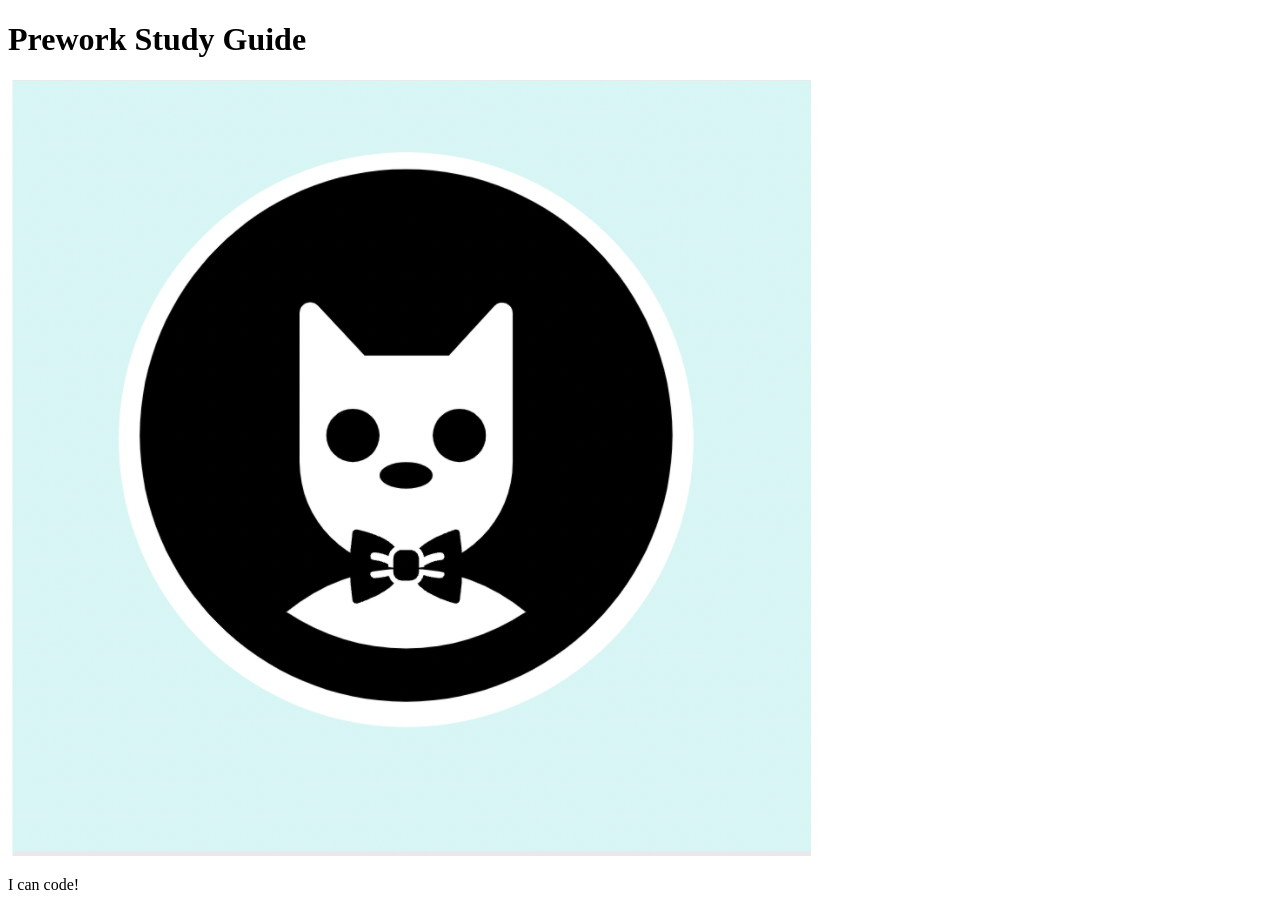
==== prework-study-guide/index.html @ 3a13d994 "Followed the process to learn how to commit" ====
<!DOCTYPE html>
<html lang="en">
  <head>
    <meta charset="UTF-8" />
    <meta http-equiv="X-UA-Compatible" content="IE=edge" />
    <meta name="viewport" content="width=device-width, initial-scale=1.0" />
    <title>Prework Study Guide</title>
  </head>
  <body>
    <header id="top">
      <h1>Prework Study Guide</h1>
      <img src="./assets/bowtie-cat.png" alt="Profile image of cat wearing a bow tie." />
    </header>
    <main>
      <!-- Student code goes here -->
    </main>

    <footer>
      <p>I can code!</p>
    </footer>
  </body>
</html>
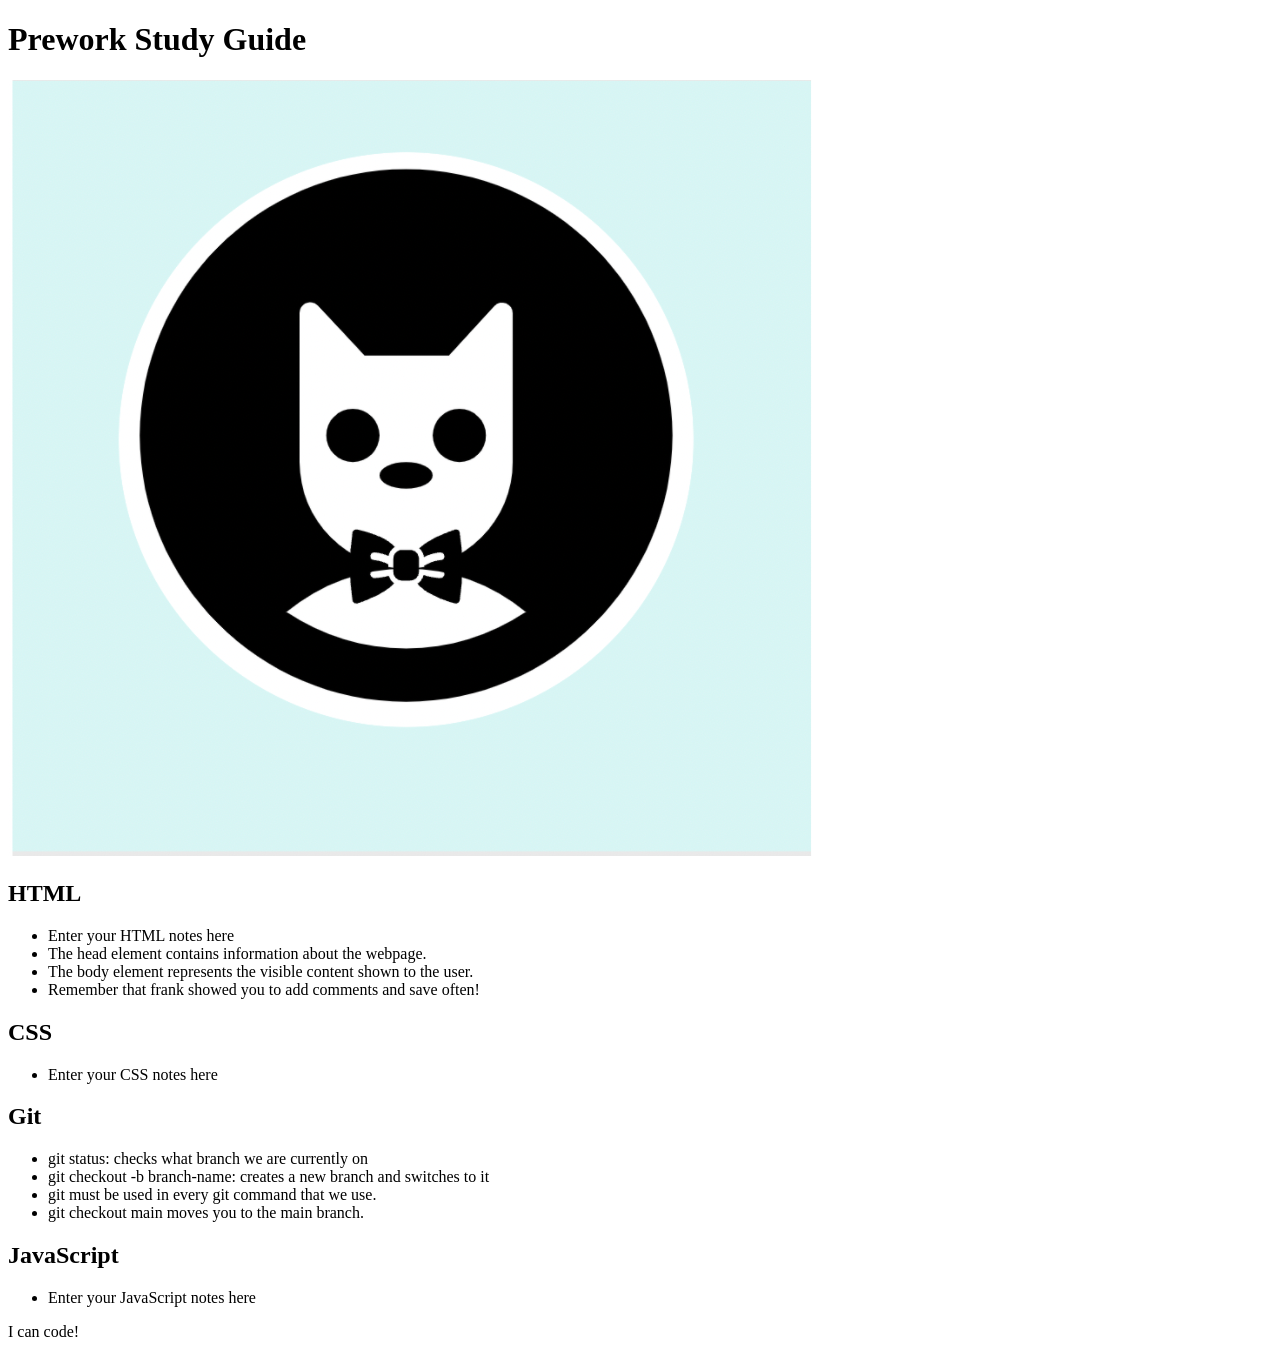
==== commit 717b3135: "added code to HTML file" ====
--- a/prework-study-guide/index.html
+++ b/prework-study-guide/index.html
@@ -12,7 +12,39 @@
       <img src="./assets/bowtie-cat.png" alt="Profile image of cat wearing a bow tie." />
     </header>
     <main>
-      <!-- Student code goes here -->
+      <section class="card" id="html-section">
+        <h2>HTML</h2>
+        <ul>
+          <li>Enter your HTML notes here</li>
+          <li>The head element contains information about the webpage.</li>
+     <li>The body element represents the visible content shown to the user.</li>
+     <li> Remember that frank showed you to add comments and save often!</li>
+        </ul>
+      </section>
+   
+      <section class="card" id="css-section">
+        <h2>CSS</h2>
+        <ul>
+          <li>Enter your CSS notes here</li>
+        </ul>
+      </section>
+   
+      <section class="card" id="git-section">
+        <h2>Git</h2>
+        <ul>
+          <li>git status: checks what branch we are currently on</li>
+          <li>git checkout -b branch-name: creates a new branch and switches to it</li>
+          <li>git must be used in every git command that we use.</li>
+          <li>git checkout main moves you to the main branch.</li>
+        </ul>
+      </section>
+   
+      <section class="card" id="javascript-section">
+        <h2>JavaScript</h2>
+        <ul>
+          <li>Enter your JavaScript notes here</li>
+        </ul>
+      </section>
     </main>
 
     <footer>
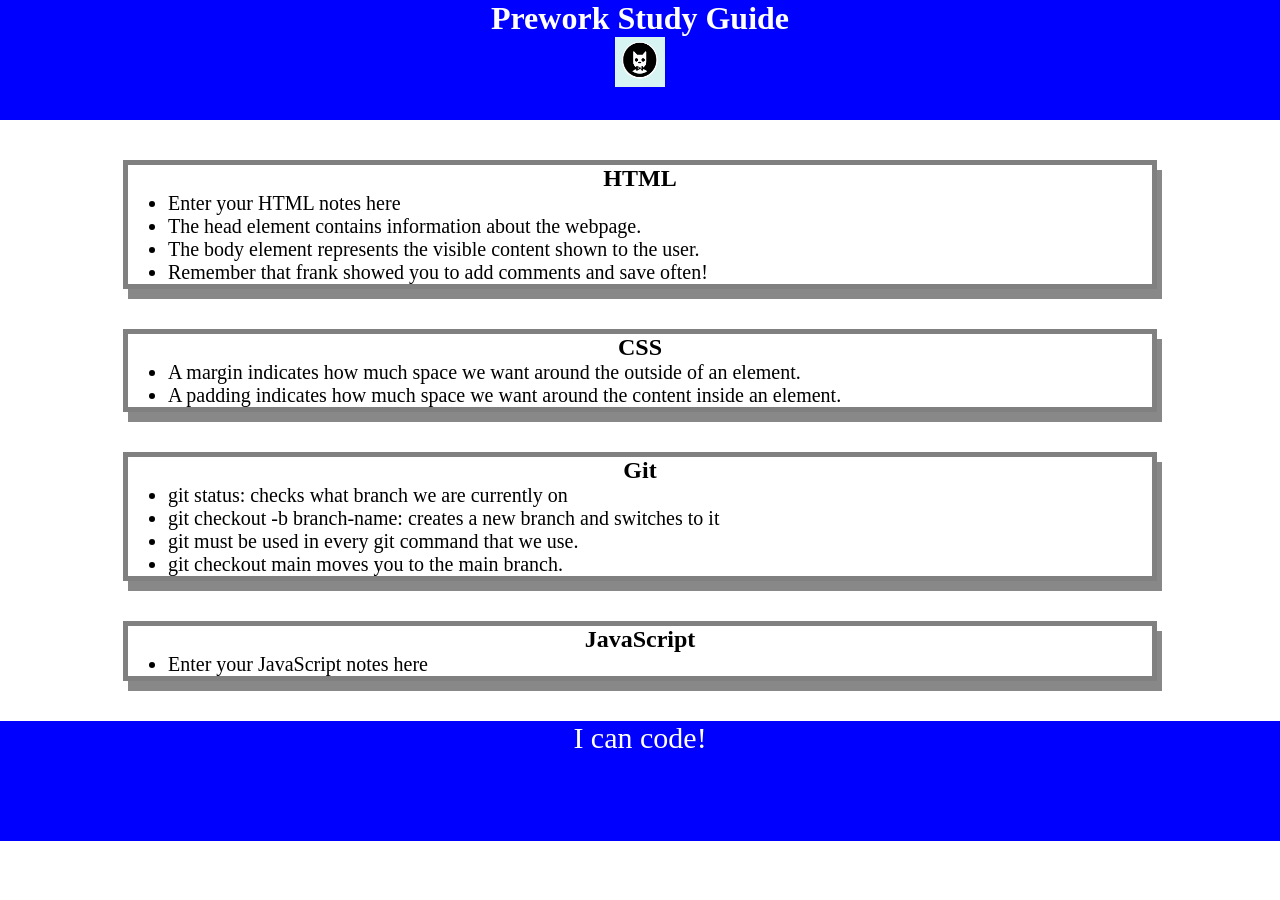
==== commit b7113a65: "added CSS to project" ====
--- a/prework-study-guide/index.html
+++ b/prework-study-guide/index.html
@@ -4,6 +4,7 @@
     <meta charset="UTF-8" />
     <meta http-equiv="X-UA-Compatible" content="IE=edge" />
     <meta name="viewport" content="width=device-width, initial-scale=1.0" />
+    <link rel="stylesheet" href="./assets/style.css">
     <title>Prework Study Guide</title>
   </head>
   <body>
@@ -25,7 +26,8 @@
       <section class="card" id="css-section">
         <h2>CSS</h2>
         <ul>
-          <li>Enter your CSS notes here</li>
+          <li>A margin indicates how much space we want around the outside of an element.</li>
+  <li>A padding indicates how much space we want around the content inside an element.</li>
         </ul>
       </section>
    
--- a/prework-study-guide/assets/style.css
+++ b/prework-study-guide/assets/style.css
@@ -0,0 +1,38 @@
+* {
+    margin: 0;
+    padding: 0;
+}
+header,
+footer {
+    width: 100%;
+    height: 120px;
+    background-color: blue;
+    color: white;
+}
+h1,
+h2 {
+    text-align: center;
+}
+img {
+    display: block;
+    height: 50px;
+    width: 50px;
+    margin-left: auto;
+    margin-right: auto;
+}
+ul {
+    padding-left: 40px;
+    font-size: 20px;
+}
+p {
+    
+    text-align: center;
+    font-size: 30px;
+    
+  }
+  .card {
+        width: 80%;
+        margin: 40px auto;
+        border: 5px solid gray;
+        box-shadow: 5px 10px #888888;
+      }
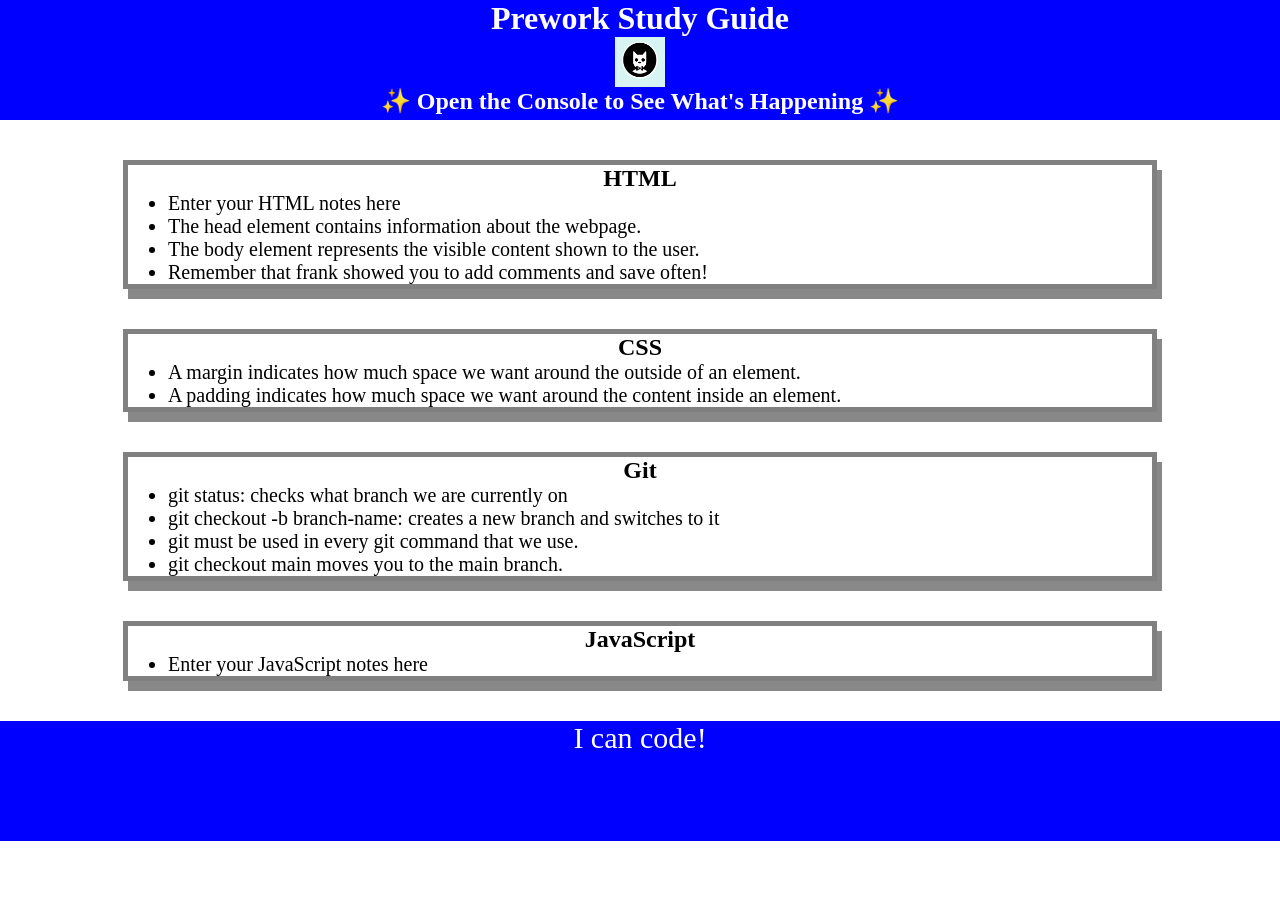
==== commit 4fdce922: "added a js file and work" ====
--- a/prework-study-guide/index.html
+++ b/prework-study-guide/index.html
@@ -11,6 +11,7 @@
     <header id="top">
       <h1>Prework Study Guide</h1>
       <img src="./assets/bowtie-cat.png" alt="Profile image of cat wearing a bow tie." />
+      <h2>✨ Open the Console to See What's Happening ✨</h2>
     </header>
     <main>
       <section class="card" id="html-section">
@@ -52,5 +53,6 @@
     <footer>
       <p>I can code!</p>
     </footer>
+    <script src="./assets/script.js"></script>
   </body>
 </html>
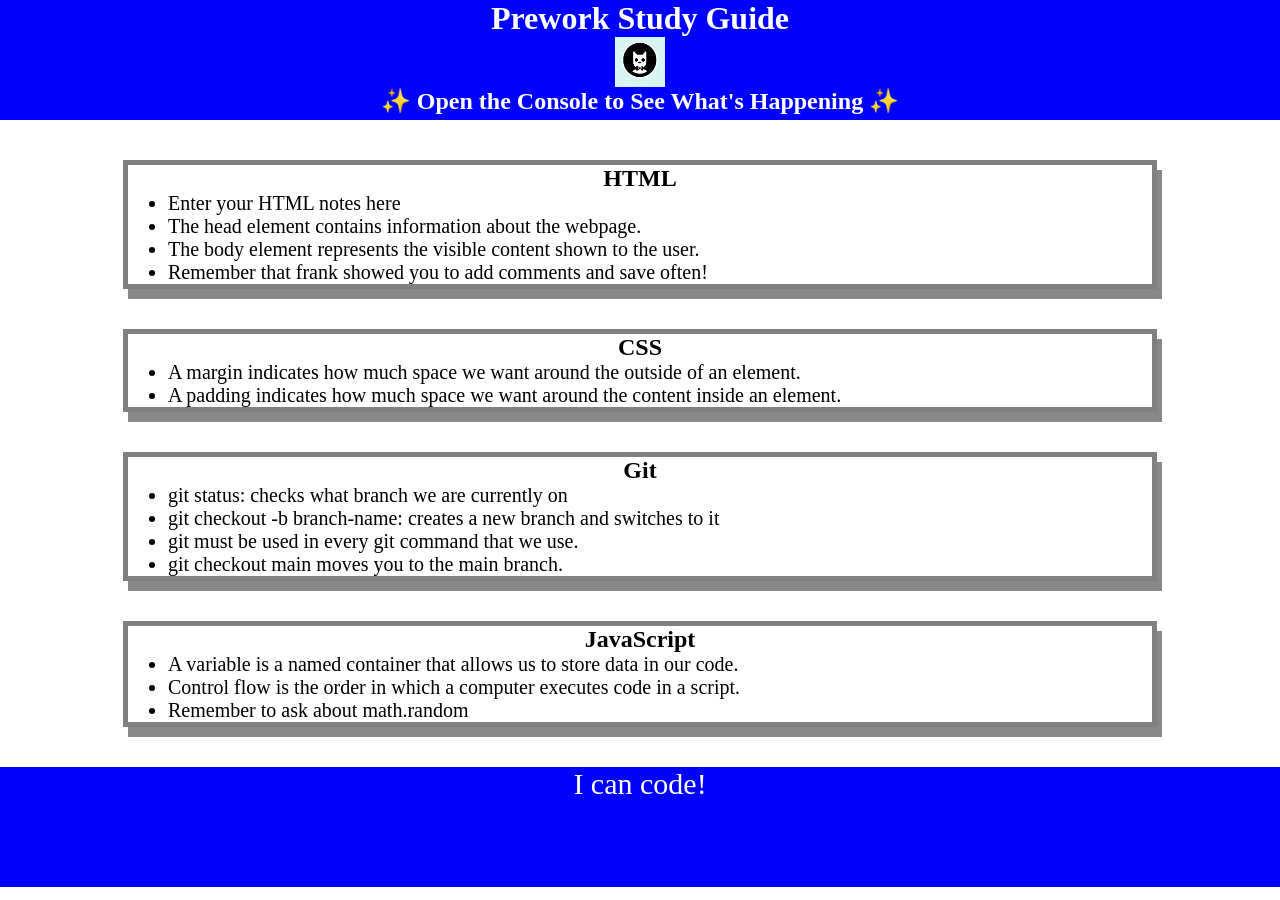
==== commit e0c25522: "Added then Debugged the function" ====
--- a/prework-study-guide/index.html
+++ b/prework-study-guide/index.html
@@ -19,8 +19,8 @@
         <ul>
           <li>Enter your HTML notes here</li>
           <li>The head element contains information about the webpage.</li>
-     <li>The body element represents the visible content shown to the user.</li>
-     <li> Remember that frank showed you to add comments and save often!</li>
+        <li>The body element represents the visible content shown to the user.</li>
+        <li> Remember that frank showed you to add comments and save often!</li>
         </ul>
       </section>
    
@@ -28,7 +28,7 @@
         <h2>CSS</h2>
         <ul>
           <li>A margin indicates how much space we want around the outside of an element.</li>
-  <li>A padding indicates how much space we want around the content inside an element.</li>
+        <li>A padding indicates how much space we want around the content inside an element.</li>
         </ul>
       </section>
    
@@ -45,7 +45,9 @@
       <section class="card" id="javascript-section">
         <h2>JavaScript</h2>
         <ul>
-          <li>Enter your JavaScript notes here</li>
+          <li>A variable is a named container that allows us to store data in our code.</li>
+          <li>Control flow is the order in which a computer executes code in a script.</li>
+          <li>Remember to ask about math.random</li>
         </ul>
       </section>
     </main>
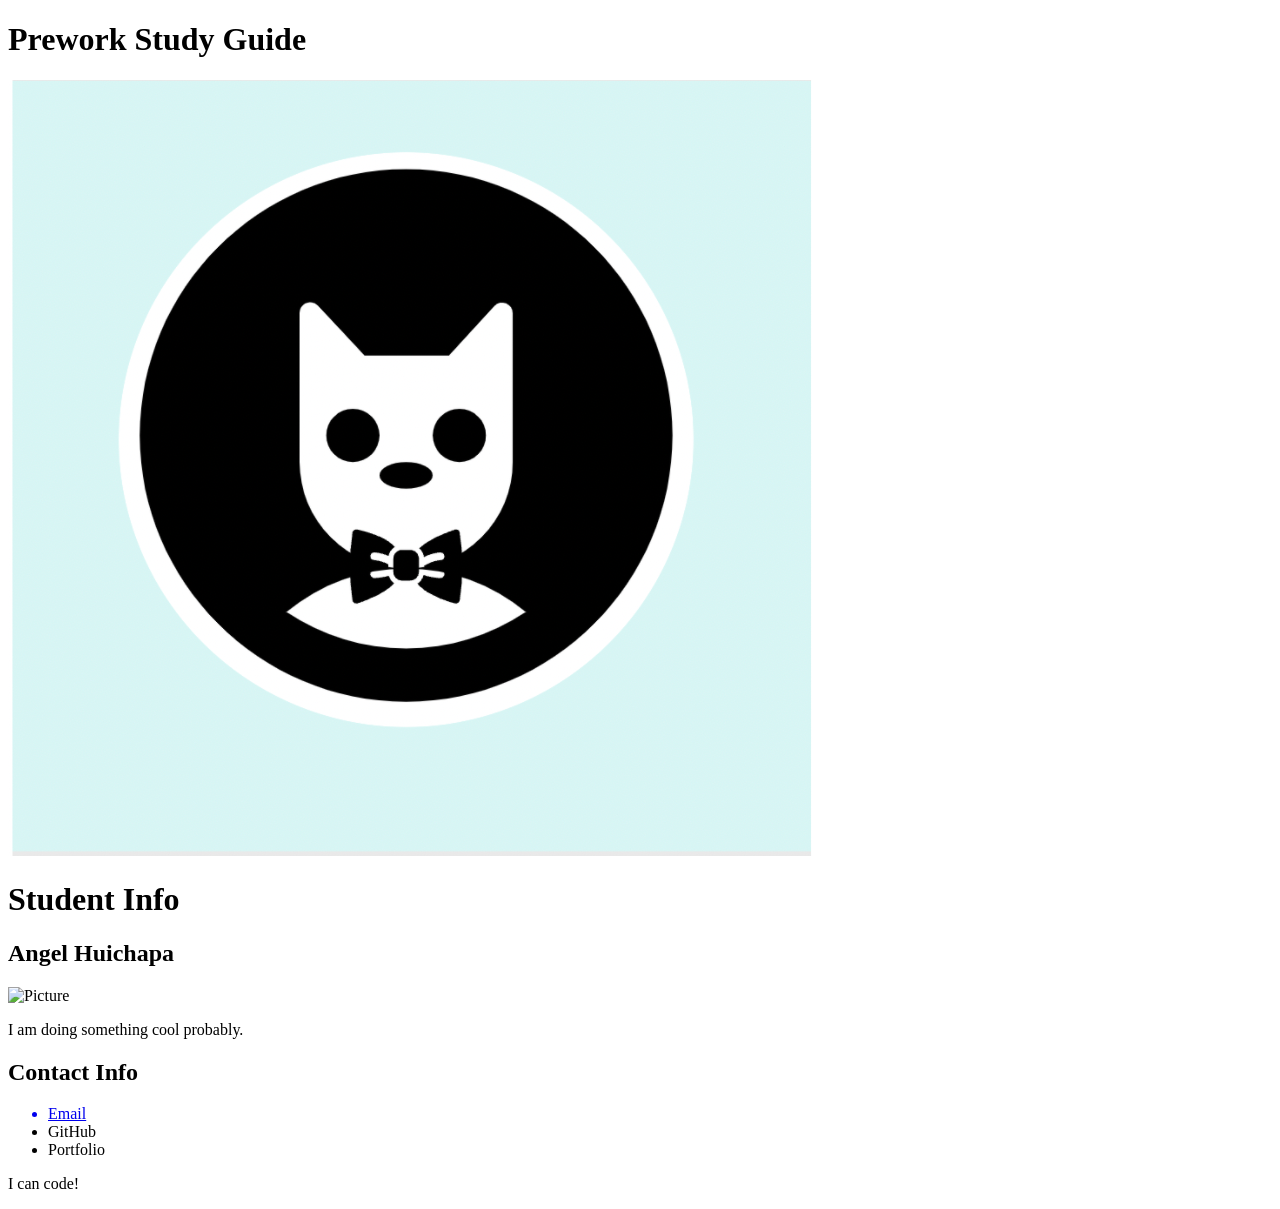
==== commit 303d5f7a: "ya yeet" ====
--- a/prework-study-guide/index.html
+++ b/prework-study-guide/index.html
@@ -4,50 +4,27 @@
     <meta charset="UTF-8" />
     <meta http-equiv="X-UA-Compatible" content="IE=edge" />
     <meta name="viewport" content="width=device-width, initial-scale=1.0" />
-    <link rel="stylesheet" href="./assets/style.css">
-    <title>Prework Study Guide</title>
+    <title>YURRRRR</title>
   </head>
   <body>
     <header id="top">
       <h1>Prework Study Guide</h1>
       <img src="./assets/bowtie-cat.png" alt="Profile image of cat wearing a bow tie." />
-      <h2>✨ Open the Console to See What's Happening ✨</h2>
     </header>
     <main>
-      <section class="card" id="html-section">
-        <h2>HTML</h2>
+      <!-- Student code goes here -->
+      <h1>Student Info</h1>
+      <section>
+        <h2> Angel Huichapa</h2>
+        <img src="./assets/image-1.png" alt="Picture">
+        <p>I am doing something cool probably.</p>
+      </section>
+      <section>
+        <h2>Contact Info</h2>
         <ul>
-          <li>Enter your HTML notes here</li>
-          <li>The head element contains information about the webpage.</li>
-        <li>The body element represents the visible content shown to the user.</li>
-        <li> Remember that frank showed you to add comments and save often!</li>
-        </ul>
-      </section>
-   
-      <section class="card" id="css-section">
-        <h2>CSS</h2>
-        <ul>
-          <li>A margin indicates how much space we want around the outside of an element.</li>
-        <li>A padding indicates how much space we want around the content inside an element.</li>
-        </ul>
-      </section>
-   
-      <section class="card" id="git-section">
-        <h2>Git</h2>
-        <ul>
-          <li>git status: checks what branch we are currently on</li>
-          <li>git checkout -b branch-name: creates a new branch and switches to it</li>
-          <li>git must be used in every git command that we use.</li>
-          <li>git checkout main moves you to the main branch.</li>
-        </ul>
-      </section>
-   
-      <section class="card" id="javascript-section">
-        <h2>JavaScript</h2>
-        <ul>
-          <li>A variable is a named container that allows us to store data in our code.</li>
-          <li>Control flow is the order in which a computer executes code in a script.</li>
-          <li>Remember to ask about math.random</li>
+          <a href="angelhuichapa157@gmail.com"><li>Email</li></a>
+          <li>GitHub</li>
+          <li>Portfolio</li>
         </ul>
       </section>
     </main>
@@ -55,6 +32,5 @@
     <footer>
       <p>I can code!</p>
     </footer>
-    <script src="./assets/script.js"></script>
   </body>
 </html>
